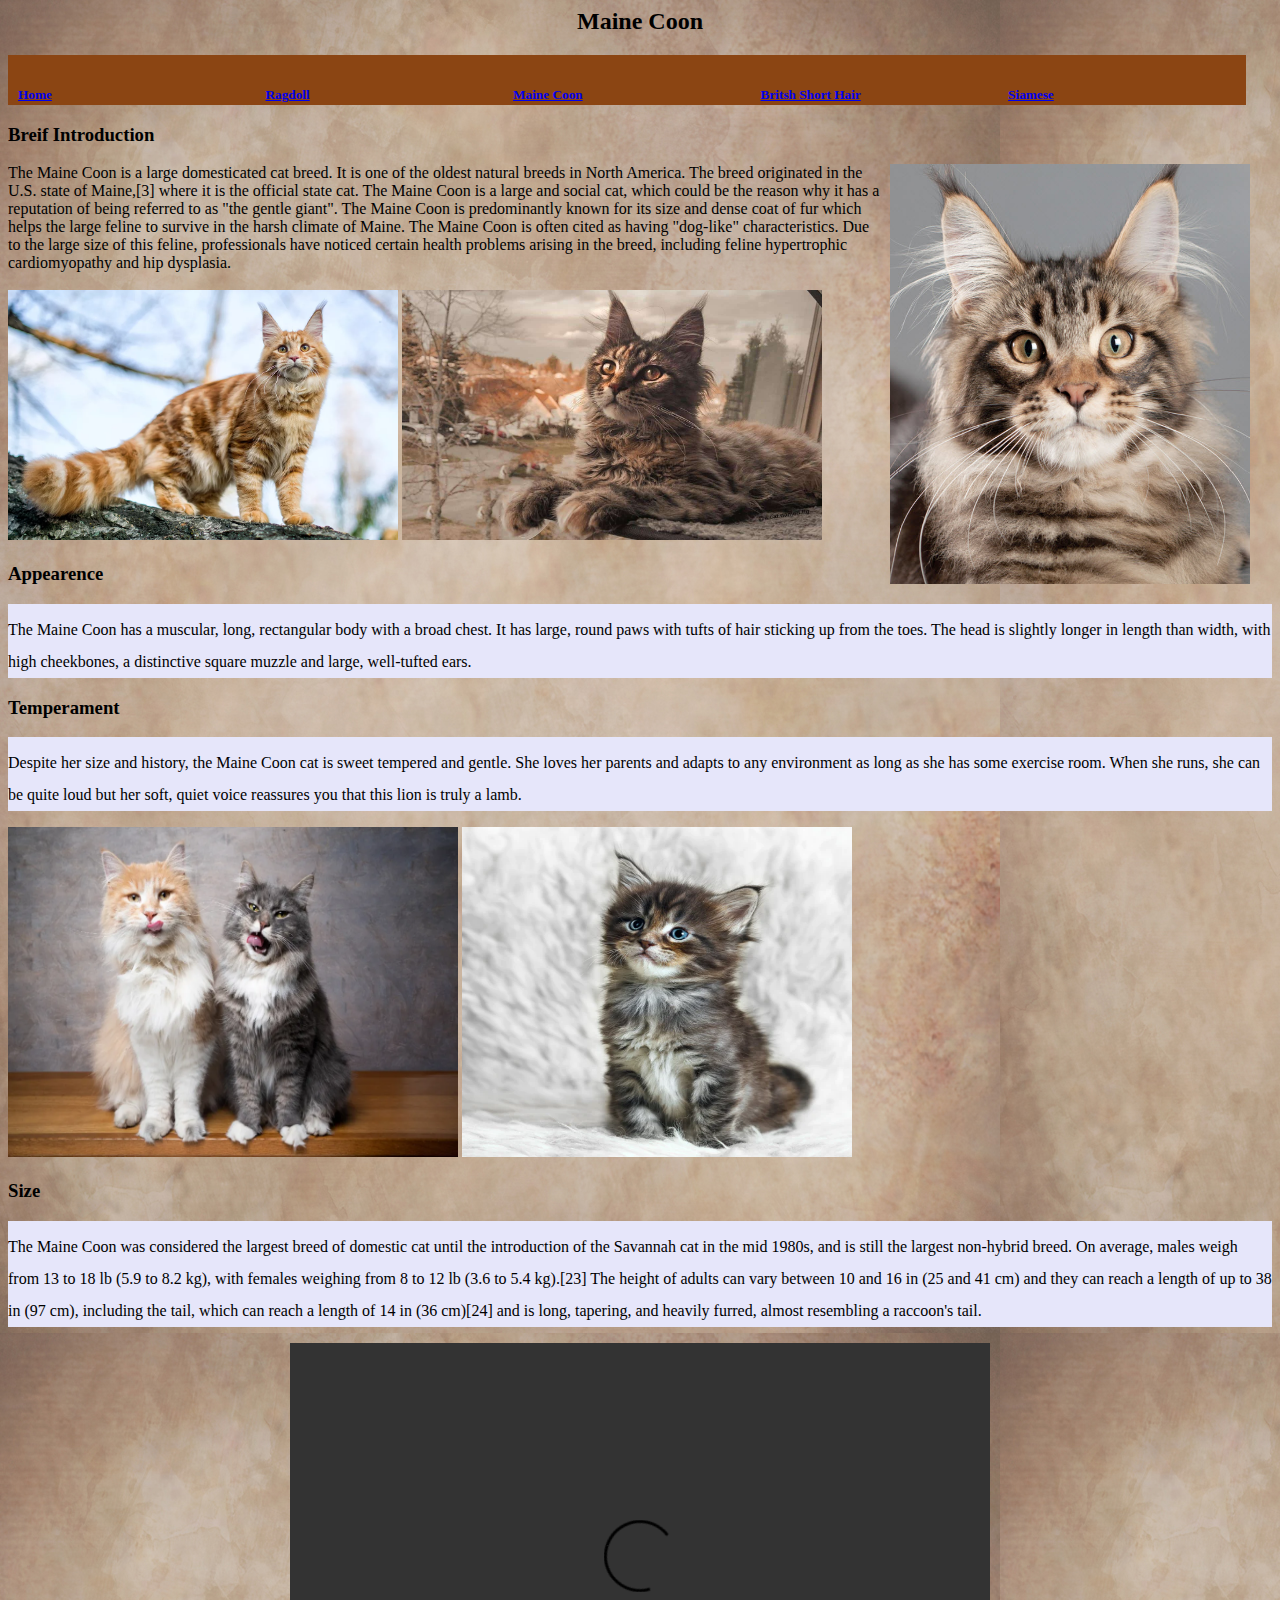
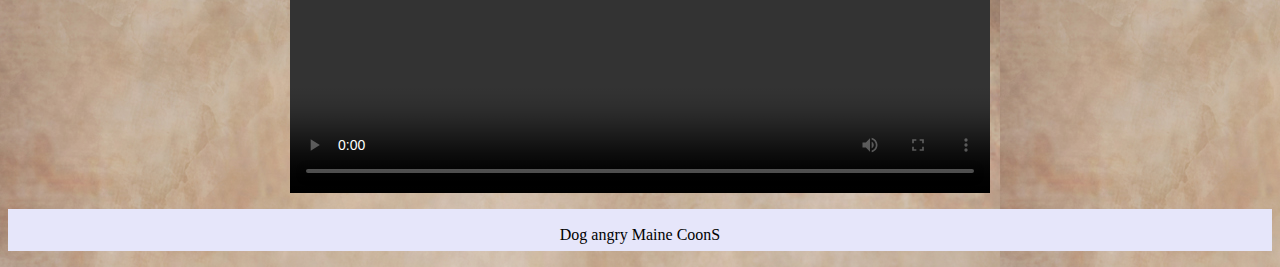
==== mianin.html @ cb718cd5 "Add files via upload" ====
<DOCTYPE html>
<head>
<link rel="stylesheet" href="style.css">

</head>
<body style="background-image:url(background2.jpg)">
<h2 style='text-align: center'>Maine Coon</h2>
<div class="row">
  <div class="column" style="background-color:saddlebrown">
    <h5><a href=' '> Home</a></h5>
  </div>
  <div class="column" style="background-color:saddlebrown;">
    <h5><a href='buou.html'> Ragdoll</a></h5>
  </div>
  <div class="column" style="background-color:saddlebrown;">
    <h5><a href='mianin.html'>Maine Coon</a></h5>
  </div>
  <div class="column" style="background-color:saddlebrown;">
    <h5><a href='yingduan.html'>Britsh Short Hair</a></h5>
  </div>
  <div class="column" style="background-color:saddlebrown;">
    <h5><a href='xianluo.html'>Siamese</a></h5>
  </div>
</div>
<h3>Breif Introduction</h3>
<div style="width:1250px">
    <div style="float:right;">
    <img src="10.jpg" height="420px" width="360px" hspace=8>
    </div>
    The Maine Coon is a large domesticated cat breed. It is one of the oldest natural breeds in North America. The breed originated in the U.S. state of Maine,[3] where it is the official state cat.

The Maine Coon is a large and social cat, which could be the reason why it has a reputation of being referred to as "the gentle giant". The Maine Coon is predominantly known for its size and dense coat of fur which helps the large feline to survive in the harsh climate of Maine. The Maine Coon is often cited as having "dog-like" characteristics.
Due to the large size of this feline, professionals have noticed certain health problems arising in the breed, including feline hypertrophic cardiomyopathy and hip dysplasia.
    </div>
<br>
<img src="11.jpg" height="250px" width="390px">
<img src="9.jpg" height="250px" width="420px">
<h3>Appearence</h3>
<p>The Maine Coon has a muscular, long, rectangular body with a broad chest. It has large, round paws with tufts of hair sticking up from the toes. The head is slightly longer in length than width, with high cheekbones, a distinctive square muzzle and large, well-tufted ears.</p>
<h3>Temperament</h3>
<p>Despite her size and history, the Maine Coon cat is sweet tempered and gentle. She loves her parents and adapts to any environment as long as she has some exercise room. When she runs, she can be quite loud but her soft, quiet voice reassures you that this lion is truly a lamb.</p>

<img src="8.jpg" height="330" width="450">
<img src="6.jpg" height="330" width="390">
<h3>Size</h3>
<p>The Maine Coon was considered the largest breed of domestic cat until the introduction of the Savannah cat in the mid 1980s, and is still the largest non-hybrid breed. On average, males weigh from 13 to 18 lb (5.9 to 8.2 kg), with females weighing from 8 to 12 lb (3.6 to 5.4 kg).[23] The height of adults can vary between 10 and 16 in (25 and 41 cm) and they can reach a length of up to 38 in (97 cm), including the tail, which can reach a length of 14 in (36 cm)[24] and is long, tapering, and heavily furred, almost resembling a raccoon's tail.</p>
<center><video width="700" height="450" controls>
    <source src="video.mp4" type="video/mp4">
</video>
<p>Dog angry Maine CoonS</p>
</center>
</body>
</DOCTYPE>
---- style.css ----
body {
    background-color: bisque;
}

p {
    background-color: lavender;
    padding-top: 10px;
    line-height:200%
    
}
{
  box-sizing: border-box;
}

.column {
  float: left;
  width: 18%;
  padding: 10px;
  height: 30px;
}

.column1 {
  float: left;
  width: 30%;
  padding: 10px;
  height: 30px;
}

/* Clear floats after the columns */
.row:after {
  content: "";
  display: table;
  clear: both;
}
a:hover{
    background-color:darkgray
}
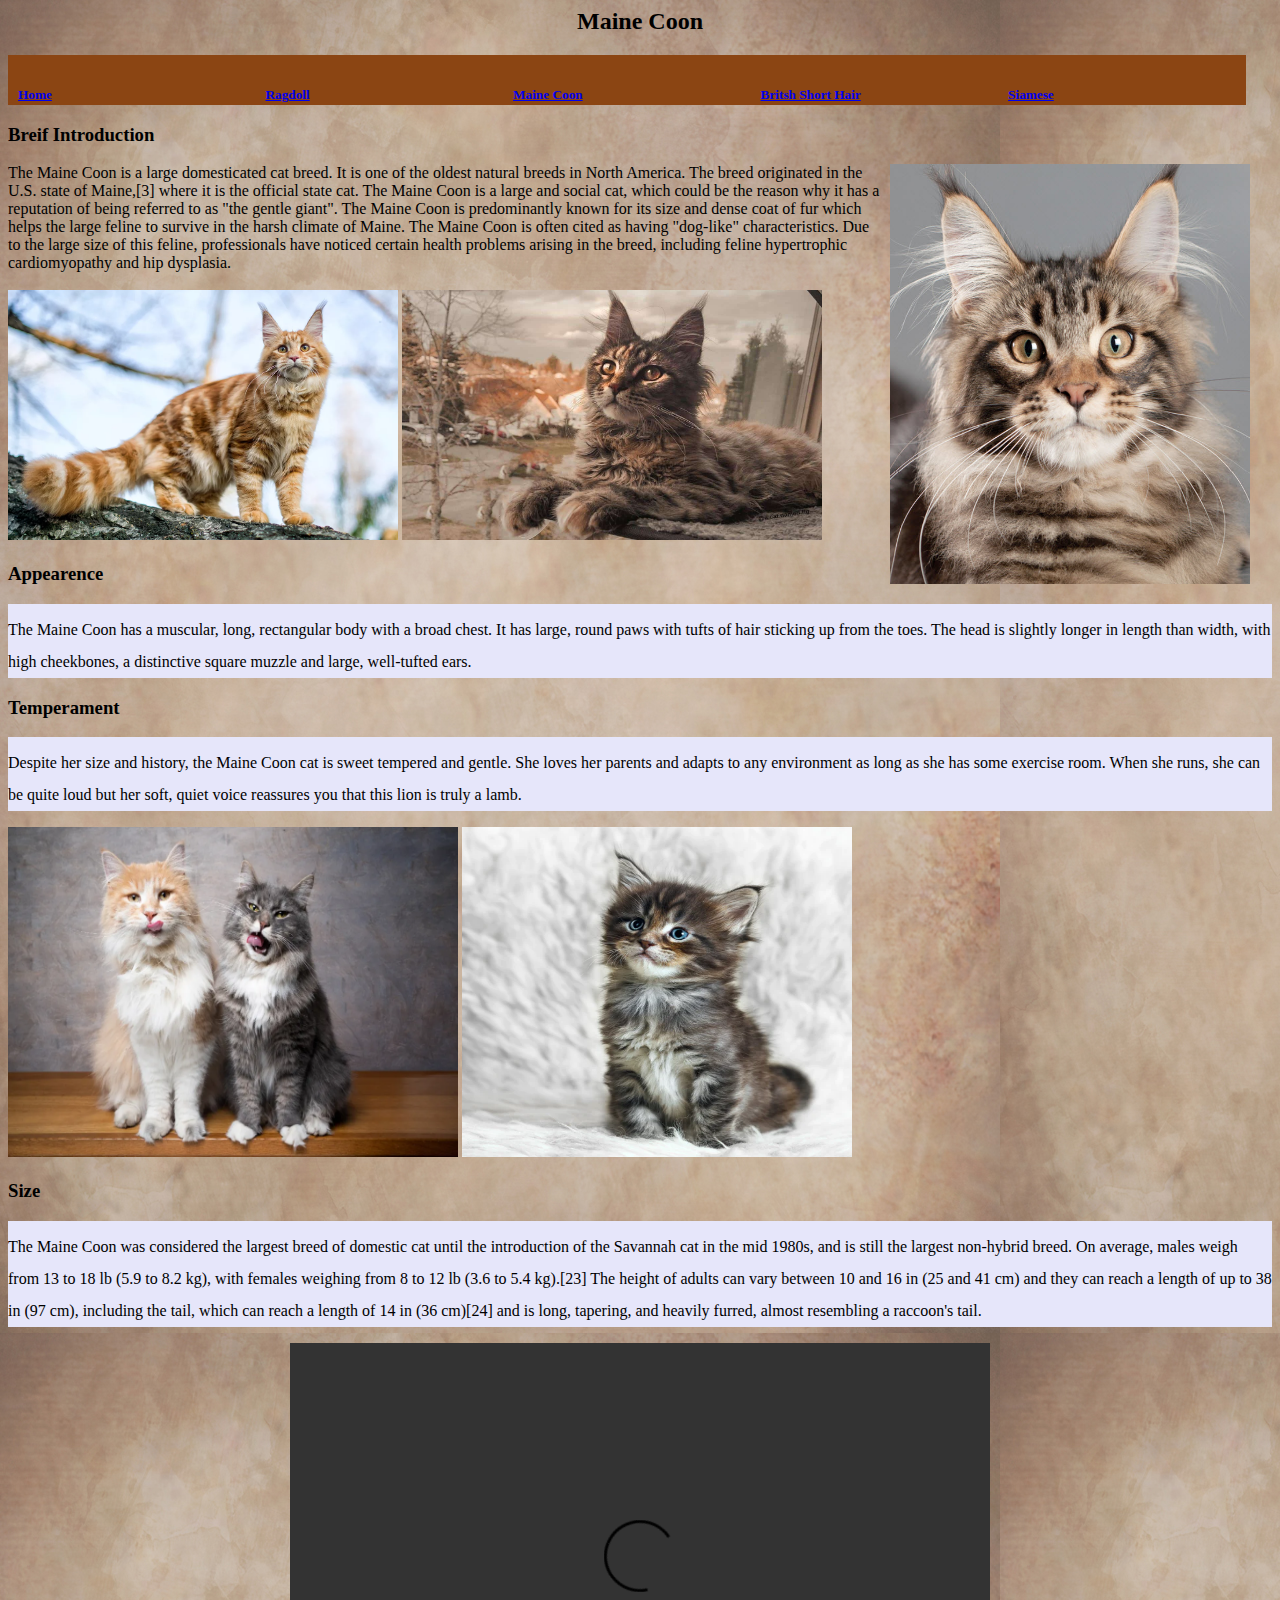
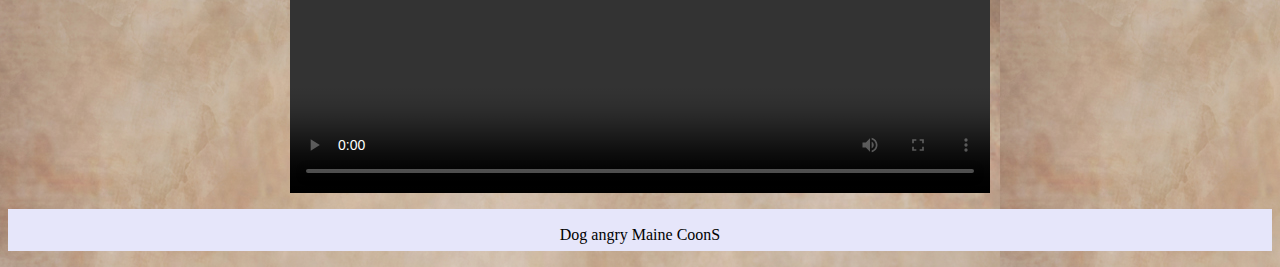
==== commit 3e113e70: "Update mianin.html" ====
--- a/mianin.html
+++ b/mianin.html
@@ -7,7 +7,7 @@
 <h2 style='text-align: center'>Maine Coon</h2>
 <div class="row">
   <div class="column" style="background-color:saddlebrown">
-    <h5><a href=' '> Home</a></h5>
+    <h5><a href='index.html'> Home</a></h5>
   </div>
   <div class="column" style="background-color:saddlebrown;">
     <h5><a href='buou.html'> Ragdoll</a></h5>
@@ -50,4 +50,4 @@
 <p>Dog angry Maine CoonS</p>
 </center>
 </body>
-</DOCTYPE>+</DOCTYPE>
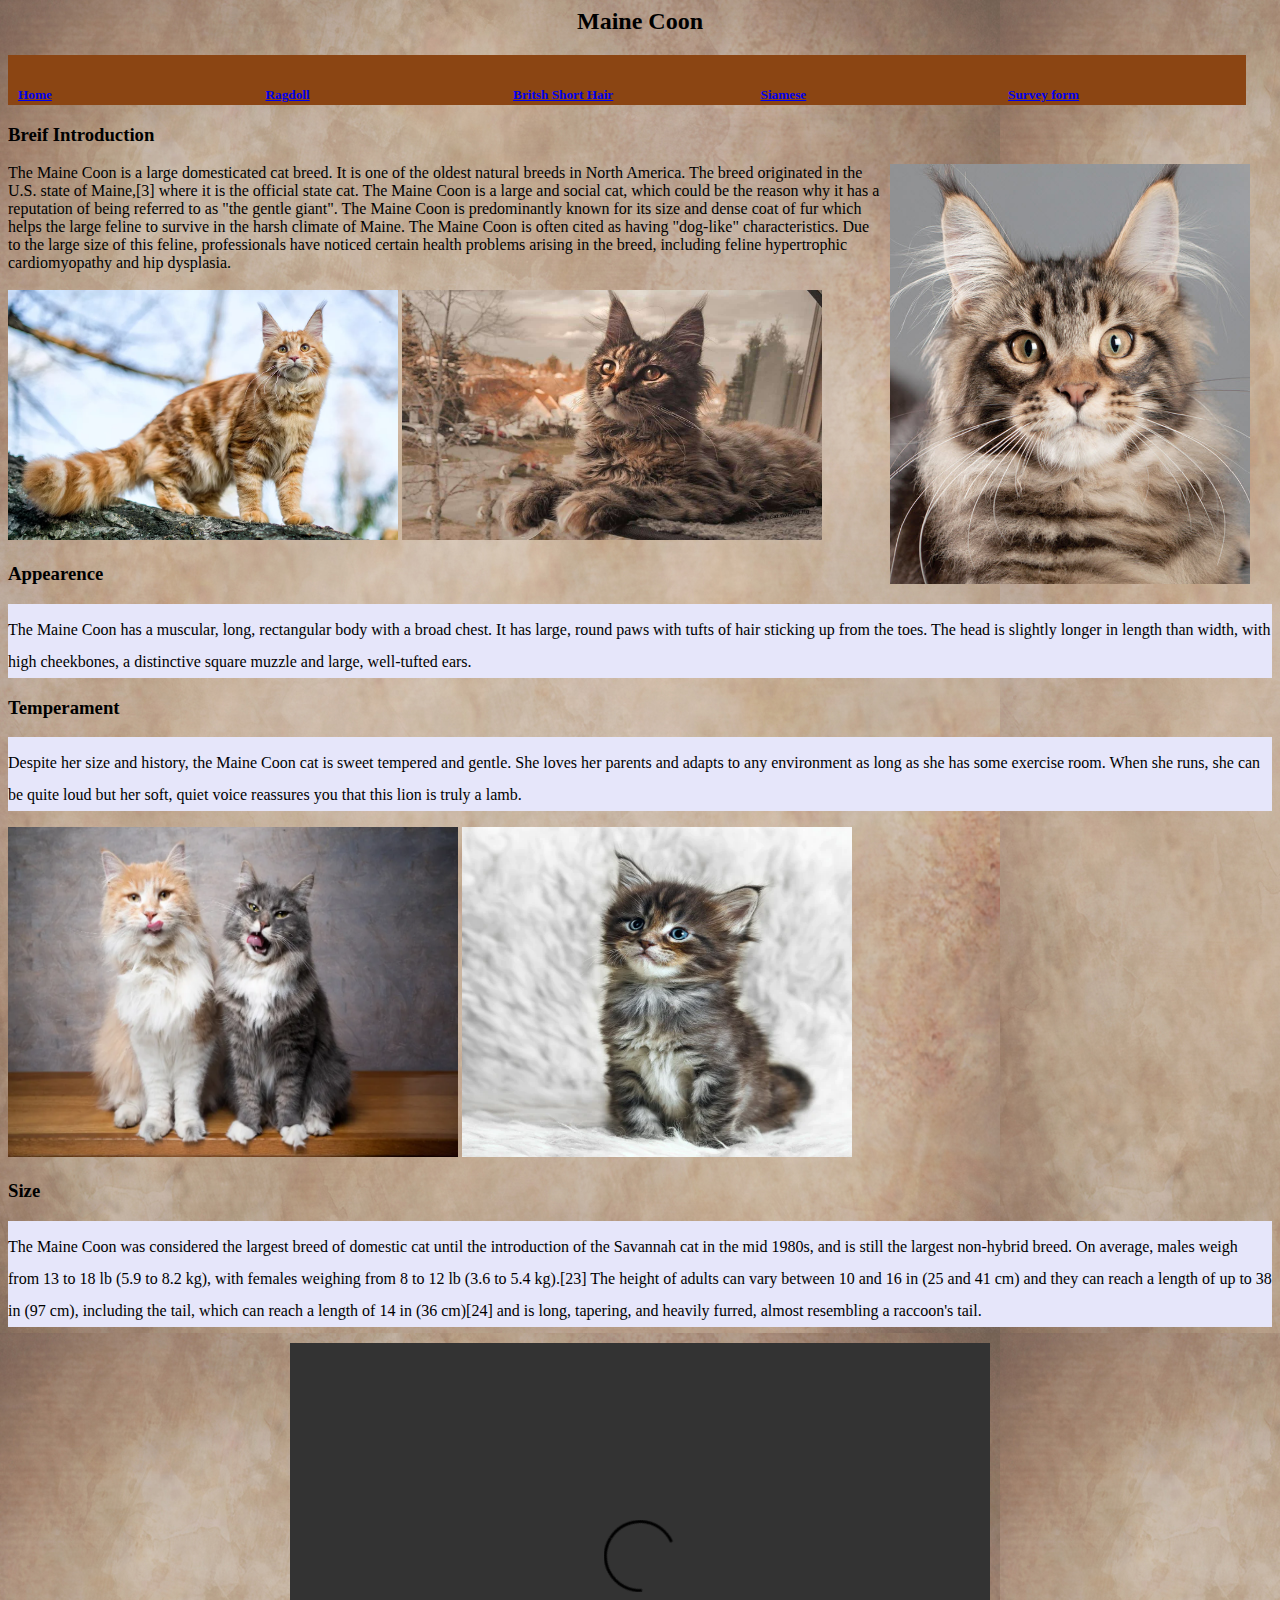
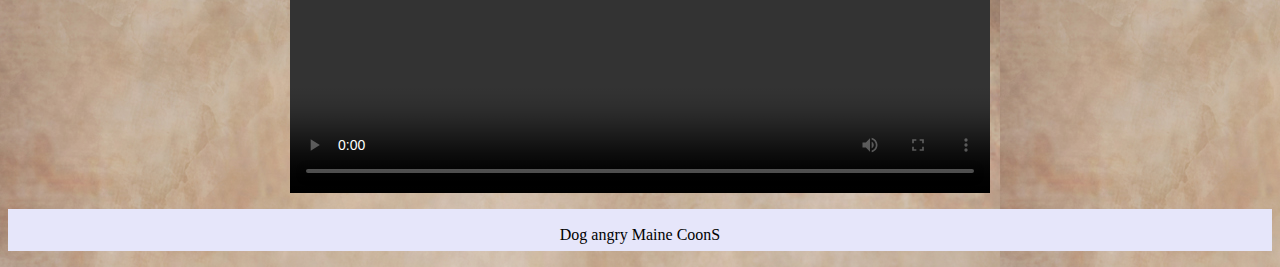
==== commit b70f0be7: "Update mianin.html" ====
--- a/mianin.html
+++ b/mianin.html
@@ -12,14 +12,15 @@
   <div class="column" style="background-color:saddlebrown;">
     <h5><a href='buou.html'> Ragdoll</a></h5>
   </div>
-  <div class="column" style="background-color:saddlebrown;">
-    <h5><a href='mianin.html'>Maine Coon</a></h5>
-  </div>
+  
   <div class="column" style="background-color:saddlebrown;">
     <h5><a href='yingduan.html'>Britsh Short Hair</a></h5>
   </div>
   <div class="column" style="background-color:saddlebrown;">
     <h5><a href='xianluo.html'>Siamese</a></h5>
+  </div>
+  <div class="column" style="background-color:saddlebrown;">
+    <h5><a href='survey.html'>Survey form</a></h5>
   </div>
 </div>
 <h3>Breif Introduction</h3>
